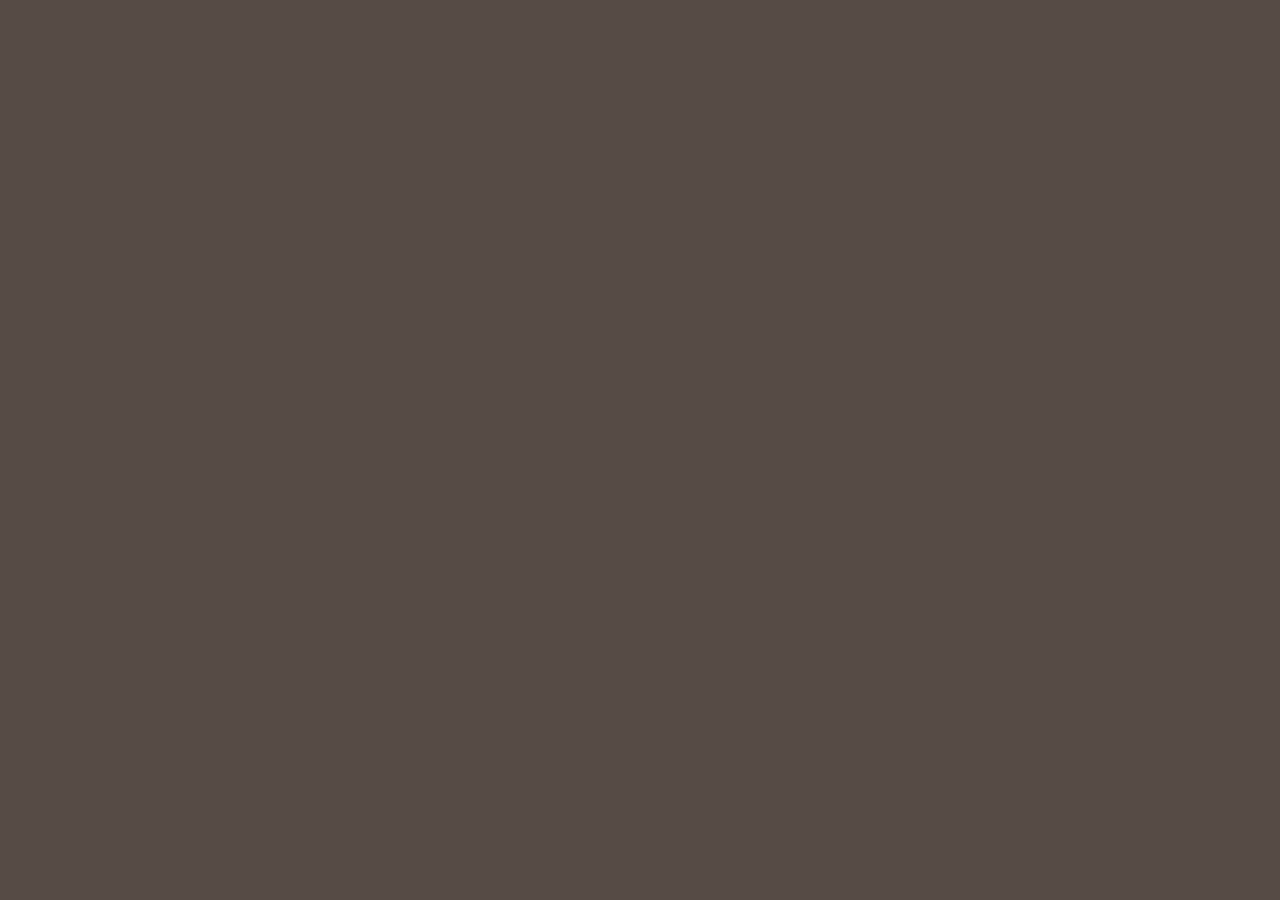
==== booking/index.html @ 6233bb68 "123" ====
<!DOCTYPE HTML PUBLIC "-//W3C//DTD HTML 4.01//EN" "http://www.w3.org/TR/html4/strict.dtd">
<html>
<head>
<meta http-equiv="Content-Type" content="text/html; charset=utf-8" />
<meta name="viewport" content="width=device-width,initial-scale=1.0">
<link rel="shortcut icon" href="https://img2.somethingfun.tw/dp/favicon.ico">
<title>步驟3：結帳匯款</title>
<style type="text/css">
html, body{margin:0; padding:0px; background-color:#564b45;}
</style>
</head>
<body>
    <iframe
      id="JotFormIFrame-203193442680049"
      title="線上預約取件【工商省長】"
      onload="window.parent.scrollTo(0,0)"
      allowtransparency="true"
      allowfullscreen="true"
      allow="geolocation; microphone; camera"
      src="https://form.jotform.com/203193442680049"
      frameborder="0"
      style="
      min-width: 100%;
      height:539px;
      border:none;"
      scrolling="no"
    >
    </iframe>
    <script type="text/javascript">
      var ifr = document.getElementById("JotFormIFrame-203193442680049");
      if (ifr) {
        var src = ifr.src;
        var iframeParams = [];
        if (window.location.href && window.location.href.indexOf("?") > -1) {
          iframeParams = iframeParams.concat(window.location.href.substr(window.location.href.indexOf("?") + 1).split('&'));
        }
        if (src && src.indexOf("?") > -1) {
          iframeParams = iframeParams.concat(src.substr(src.indexOf("?") + 1).split("&"));
          src = src.substr(0, src.indexOf("?"))
        }
        iframeParams.push("isIframeEmbed=1");
        ifr.src = src + "?" + iframeParams.join('&');
      }
      window.handleIFrameMessage = function(e) {
        if (typeof e.data === 'object') { return; }
        var args = e.data.split(":");
        if (args.length > 2) { iframe = document.getElementById("JotFormIFrame-" + args[(args.length - 1)]); } else { iframe = document.getElementById("JotFormIFrame"); }
        if (!iframe) { return; }
        switch (args[0]) {
          case "scrollIntoView":
            iframe.scrollIntoView();
            break;
          case "setHeight":
            iframe.style.height = args[1] + "px";
            break;
          case "collapseErrorPage":
            if (iframe.clientHeight > window.innerHeight) {
              iframe.style.height = window.innerHeight + "px";
            }
            break;
          case "reloadPage":
            window.location.reload();
            break;
          case "loadScript":
            if( !window.isPermitted(e.origin, ['jotform.com', 'jotform.pro']) ) { break; }
            var src = args[1];
            if (args.length > 3) {
                src = args[1] + ':' + args[2];
            }
            var script = document.createElement('script');
            script.src = src;
            script.type = 'text/javascript';
            document.body.appendChild(script);
            break;
          case "exitFullscreen":
            if      (window.document.exitFullscreen)        window.document.exitFullscreen();
            else if (window.document.mozCancelFullScreen)   window.document.mozCancelFullScreen();
            else if (window.document.mozCancelFullscreen)   window.document.mozCancelFullScreen();
            else if (window.document.webkitExitFullscreen)  window.document.webkitExitFullscreen();
            else if (window.document.msExitFullscreen)      window.document.msExitFullscreen();
            break;
        }
        var isJotForm = (e.origin.indexOf("jotform") > -1) ? true : false;
        if(isJotForm && "contentWindow" in iframe && "postMessage" in iframe.contentWindow) {
          var urls = {"docurl":encodeURIComponent(document.URL),"referrer":encodeURIComponent(document.referrer)};
          iframe.contentWindow.postMessage(JSON.stringify({"type":"urls","value":urls}), "*");
        }
      };
      window.isPermitted = function(originUrl, whitelisted_domains) {
        var url = document.createElement('a');
        url.href = originUrl;
        var hostname = url.hostname;
        var result = false;
        if( typeof hostname !== 'undefined' ) {
          whitelisted_domains.forEach(function(element) {
              if( hostname.slice((-1 * element.length - 1)) === '.'.concat(element) ||  hostname === element ) {
                  result = true;
              }
          });
          return result;
        }
      }
      if (window.addEventListener) {
        window.addEventListener("message", handleIFrameMessage, false);
      } else if (window.attachEvent) {
        window.attachEvent("onmessage", handleIFrameMessage);
      }
      </script>
</body>
</html>
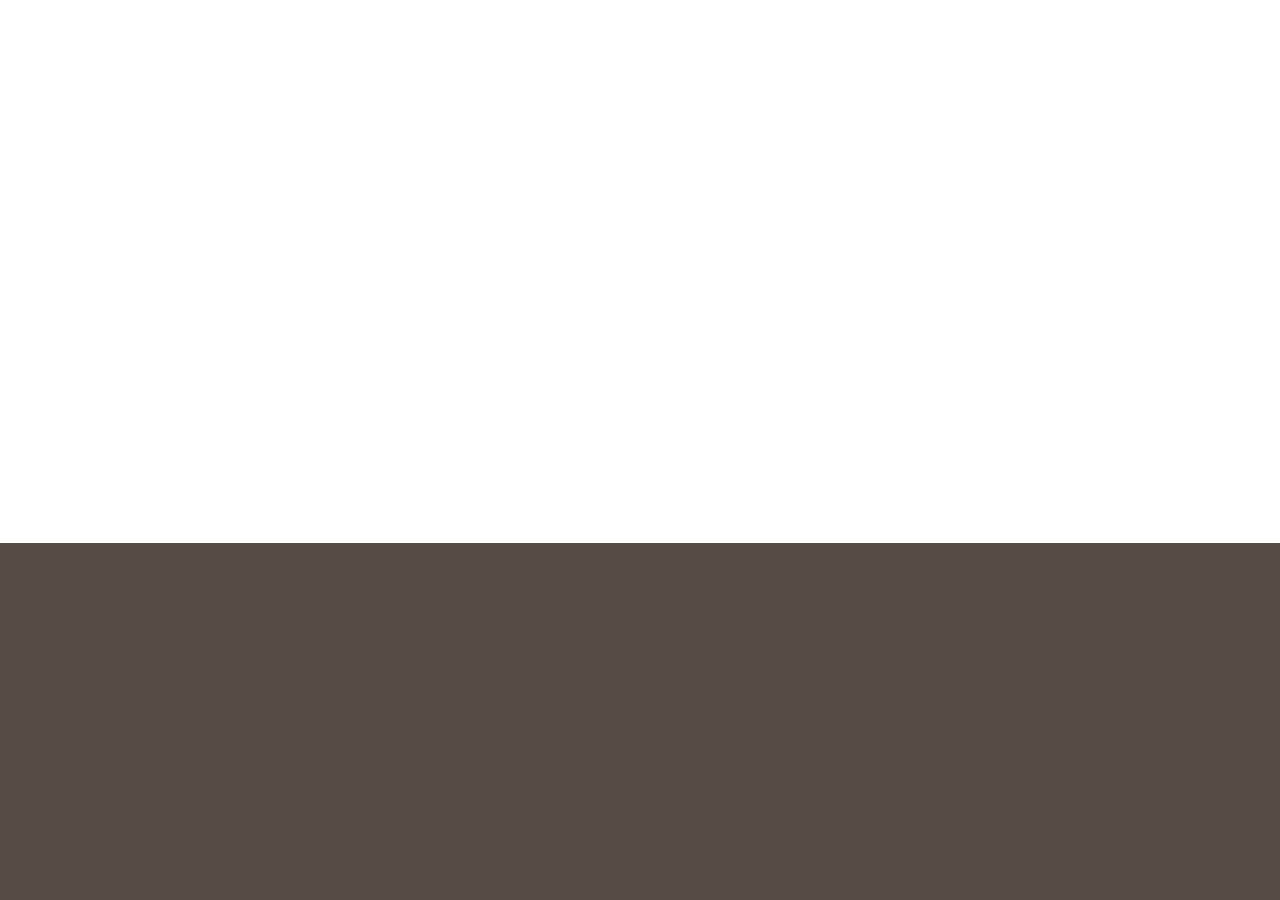
==== commit 3242387c: "0108" ====
--- a/booking/index.html
+++ b/booking/index.html
@@ -3,13 +3,131 @@
 <head>
 <meta http-equiv="Content-Type" content="text/html; charset=utf-8" />
 <meta name="viewport" content="width=device-width,initial-scale=1.0">
+<!--●●●●●●●以下是清除快取●●●●●●●-->
+<meta http-equiv="cache-control" content="no-cache" />
+<meta http-equiv="Pragma" content="no-cache" />
+<meta http-equiv="Expires" content="-1" />
+<meta http-equiv="content-type" content="no-cache, must-revalidate" />
+<!--●●●●●●●以上是清除快取●●●●●●●-->
 <link rel="shortcut icon" href="https://img2.somethingfun.tw/dp/favicon.ico">
-<title>步驟3：結帳匯款</title>
+<title>線上預約取件【工商省長】</title>
 <style type="text/css">
 html, body{margin:0; padding:0px; background-color:#564b45;}
+#main_content{margin:0 auto;padding:0;background-color:#FFF;overflow:hidden;}
+
 </style>
 </head>
 <body>
+<div id="main_content" style="border:none;">
+<!--●●●●●●●以下是unyum●●●●●●●-->
+
+    <iframe
+      id="JotFormIFrame-230090207322441"
+      title="線上預約取件【工商省長】"
+      onload="window.parent.scrollTo(0,0)"
+      allowtransparency="true"
+      allowfullscreen="true"
+      allow="geolocation; microphone; camera"
+      src="https://form.jotform.com/230090207322441"
+      frameborder="0"
+      style="
+      min-width: 100%;
+      height:539px;
+      border:none;"
+      scrolling="no"
+    >
+    </iframe>
+    <script type="text/javascript">
+      var ifr = document.getElementById("JotFormIFrame-230090207322441");
+    if (ifr) {
+      var src = ifr.src;
+      var iframeParams = [];
+      if (window.location.href && window.location.href.indexOf("?") > -1) {
+        iframeParams = iframeParams.concat(window.location.href.substr(window.location.href.indexOf("?") + 1).split('&'));
+      }
+      if (src && src.indexOf("?") > -1) {
+        iframeParams = iframeParams.concat(src.substr(src.indexOf("?") + 1).split("&"));
+        src = src.substr(0, src.indexOf("?"))
+      }
+      iframeParams.push("isIframeEmbed=1");
+      ifr.src = src + "?" + iframeParams.join('&');
+    }
+    window.handleIFrameMessage = function(e) {
+      if (typeof e.data === 'object') { return; }
+      var args = e.data.split(":");
+      var ifrcontent = document.getElementById("main_content");//●●此行自加●●宣告容器
+      if (args.length > 2) { iframe = document.getElementById("JotFormIFrame-" + args[(args.length - 1)]); } else { iframe = document.getElementById("JotFormIFrame"); }
+      if (!iframe) { return; }
+      switch (args[0]) {
+        case "scrollIntoView":
+          iframe.scrollIntoView();
+          break;
+        case "setHeight":
+          iframe.style.height = args[1] + "px";
+			  ifrcontent.style.height = (args[1] - 47) + "px";//●●此行自加●●設定容器高度
+          if (!isNaN(args[1]) && parseInt(iframe.style.minHeight) > parseInt(args[1])) {
+            iframe.style.minHeight = args[1] + "px";
+            ifrcontent.style.height = (args[1] - 47) + "px";
+
+          }
+          break;
+        case "collapseErrorPage":
+          if (iframe.clientHeight > window.innerHeight) {
+            iframe.style.height = window.innerHeight + "px";
+          }
+          break;
+        case "reloadPage":
+          window.location.reload();
+          break;
+        case "loadScript":
+          if( !window.isPermitted(e.origin, ['jotform.com', 'jotform.pro']) ) { break; }
+          var src = args[1];
+          if (args.length > 3) {
+              src = args[1] + ':' + args[2];
+          }
+          var script = document.createElement('script');
+          script.src = src;
+          script.type = 'text/javascript';
+          document.body.appendChild(script);
+          break;
+        case "exitFullscreen":
+          if      (window.document.exitFullscreen)        window.document.exitFullscreen();
+          else if (window.document.mozCancelFullScreen)   window.document.mozCancelFullScreen();
+          else if (window.document.mozCancelFullscreen)   window.document.mozCancelFullScreen();
+          else if (window.document.webkitExitFullscreen)  window.document.webkitExitFullscreen();
+          else if (window.document.msExitFullscreen)      window.document.msExitFullscreen();
+          break;
+      }
+      var isJotForm = (e.origin.indexOf("jotform") > -1) ? true : false;
+      if(isJotForm && "contentWindow" in iframe && "postMessage" in iframe.contentWindow) {
+        var urls = {"docurl":encodeURIComponent(document.URL),"referrer":encodeURIComponent(document.referrer)};
+        iframe.contentWindow.postMessage(JSON.stringify({"type":"urls","value":urls}), "*");
+      }
+    };
+    window.isPermitted = function(originUrl, whitelisted_domains) {
+      var url = document.createElement('a');
+      url.href = originUrl;
+      var hostname = url.hostname;
+      var result = false;
+      if( typeof hostname !== 'undefined' ) {
+        whitelisted_domains.forEach(function(element) {
+            if( hostname.slice((-1 * element.length - 1)) === '.'.concat(element) ||  hostname === element ) {
+                result = true;
+            }
+        });
+        return result;
+      }
+    };
+    if (window.addEventListener) {
+      window.addEventListener("message", handleIFrameMessage, false);
+    } else if (window.attachEvent) {
+      window.attachEvent("onmessage", handleIFrameMessage);
+    }
+    </script>
+
+<!--●●●●●●●以上是unyum●●●●●●●-->
+<!--●●●●●●●以下是dpscc●●●●●●●-->
+<!--
     <iframe
       id="JotFormIFrame-203193442680049"
       title="線上預約取件【工商省長】"
@@ -28,83 +146,93 @@
     </iframe>
     <script type="text/javascript">
       var ifr = document.getElementById("JotFormIFrame-203193442680049");
-      if (ifr) {
-        var src = ifr.src;
-        var iframeParams = [];
-        if (window.location.href && window.location.href.indexOf("?") > -1) {
-          iframeParams = iframeParams.concat(window.location.href.substr(window.location.href.indexOf("?") + 1).split('&'));
-        }
-        if (src && src.indexOf("?") > -1) {
-          iframeParams = iframeParams.concat(src.substr(src.indexOf("?") + 1).split("&"));
-          src = src.substr(0, src.indexOf("?"))
-        }
-        iframeParams.push("isIframeEmbed=1");
-        ifr.src = src + "?" + iframeParams.join('&');
-      }
-      window.handleIFrameMessage = function(e) {
-        if (typeof e.data === 'object') { return; }
-        var args = e.data.split(":");
-        if (args.length > 2) { iframe = document.getElementById("JotFormIFrame-" + args[(args.length - 1)]); } else { iframe = document.getElementById("JotFormIFrame"); }
-        if (!iframe) { return; }
-        switch (args[0]) {
-          case "scrollIntoView":
-            iframe.scrollIntoView();
-            break;
-          case "setHeight":
-            iframe.style.height = args[1] + "px";
-            break;
-          case "collapseErrorPage":
-            if (iframe.clientHeight > window.innerHeight) {
-              iframe.style.height = window.innerHeight + "px";
+    if (ifr) {
+      var src = ifr.src;
+      var iframeParams = [];
+      if (window.location.href && window.location.href.indexOf("?") > -1) {
+        iframeParams = iframeParams.concat(window.location.href.substr(window.location.href.indexOf("?") + 1).split('&'));
+      }
+      if (src && src.indexOf("?") > -1) {
+        iframeParams = iframeParams.concat(src.substr(src.indexOf("?") + 1).split("&"));
+        src = src.substr(0, src.indexOf("?"))
+      }
+      iframeParams.push("isIframeEmbed=1");
+      ifr.src = src + "?" + iframeParams.join('&');
+    }
+    window.handleIFrameMessage = function(e) {
+      if (typeof e.data === 'object') { return; }
+      var args = e.data.split(":");
+      var ifrcontent = document.getElementById("main_content");//●●此行自加●●宣告容器
+      if (args.length > 2) { iframe = document.getElementById("JotFormIFrame-" + args[(args.length - 1)]); } else { iframe = document.getElementById("JotFormIFrame"); }
+      if (!iframe) { return; }
+      switch (args[0]) {
+        case "scrollIntoView":
+          iframe.scrollIntoView();
+          break;
+        case "setHeight":
+          iframe.style.height = args[1] + "px";
+			  ifrcontent.style.height = (args[1] - 47) + "px";//●●此行自加●●設定容器高度
+          if (!isNaN(args[1]) && parseInt(iframe.style.minHeight) > parseInt(args[1])) {
+            iframe.style.minHeight = args[1] + "px";
+            ifrcontent.style.height = (args[1] - 47) + "px";
+
+          }
+          break;
+        case "collapseErrorPage":
+          if (iframe.clientHeight > window.innerHeight) {
+            iframe.style.height = window.innerHeight + "px";
+          }
+          break;
+        case "reloadPage":
+          window.location.reload();
+          break;
+        case "loadScript":
+          if( !window.isPermitted(e.origin, ['jotform.com', 'jotform.pro']) ) { break; }
+          var src = args[1];
+          if (args.length > 3) {
+              src = args[1] + ':' + args[2];
+          }
+          var script = document.createElement('script');
+          script.src = src;
+          script.type = 'text/javascript';
+          document.body.appendChild(script);
+          break;
+        case "exitFullscreen":
+          if      (window.document.exitFullscreen)        window.document.exitFullscreen();
+          else if (window.document.mozCancelFullScreen)   window.document.mozCancelFullScreen();
+          else if (window.document.mozCancelFullscreen)   window.document.mozCancelFullScreen();
+          else if (window.document.webkitExitFullscreen)  window.document.webkitExitFullscreen();
+          else if (window.document.msExitFullscreen)      window.document.msExitFullscreen();
+          break;
+      }
+      var isJotForm = (e.origin.indexOf("jotform") > -1) ? true : false;
+      if(isJotForm && "contentWindow" in iframe && "postMessage" in iframe.contentWindow) {
+        var urls = {"docurl":encodeURIComponent(document.URL),"referrer":encodeURIComponent(document.referrer)};
+        iframe.contentWindow.postMessage(JSON.stringify({"type":"urls","value":urls}), "*");
+      }
+    };
+    window.isPermitted = function(originUrl, whitelisted_domains) {
+      var url = document.createElement('a');
+      url.href = originUrl;
+      var hostname = url.hostname;
+      var result = false;
+      if( typeof hostname !== 'undefined' ) {
+        whitelisted_domains.forEach(function(element) {
+            if( hostname.slice((-1 * element.length - 1)) === '.'.concat(element) ||  hostname === element ) {
+                result = true;
             }
-            break;
-          case "reloadPage":
-            window.location.reload();
-            break;
-          case "loadScript":
-            if( !window.isPermitted(e.origin, ['jotform.com', 'jotform.pro']) ) { break; }
-            var src = args[1];
-            if (args.length > 3) {
-                src = args[1] + ':' + args[2];
-            }
-            var script = document.createElement('script');
-            script.src = src;
-            script.type = 'text/javascript';
-            document.body.appendChild(script);
-            break;
-          case "exitFullscreen":
-            if      (window.document.exitFullscreen)        window.document.exitFullscreen();
-            else if (window.document.mozCancelFullScreen)   window.document.mozCancelFullScreen();
-            else if (window.document.mozCancelFullscreen)   window.document.mozCancelFullScreen();
-            else if (window.document.webkitExitFullscreen)  window.document.webkitExitFullscreen();
-            else if (window.document.msExitFullscreen)      window.document.msExitFullscreen();
-            break;
-        }
-        var isJotForm = (e.origin.indexOf("jotform") > -1) ? true : false;
-        if(isJotForm && "contentWindow" in iframe && "postMessage" in iframe.contentWindow) {
-          var urls = {"docurl":encodeURIComponent(document.URL),"referrer":encodeURIComponent(document.referrer)};
-          iframe.contentWindow.postMessage(JSON.stringify({"type":"urls","value":urls}), "*");
-        }
-      };
-      window.isPermitted = function(originUrl, whitelisted_domains) {
-        var url = document.createElement('a');
-        url.href = originUrl;
-        var hostname = url.hostname;
-        var result = false;
-        if( typeof hostname !== 'undefined' ) {
-          whitelisted_domains.forEach(function(element) {
-              if( hostname.slice((-1 * element.length - 1)) === '.'.concat(element) ||  hostname === element ) {
-                  result = true;
-              }
-          });
-          return result;
-        }
-      }
-      if (window.addEventListener) {
-        window.addEventListener("message", handleIFrameMessage, false);
-      } else if (window.attachEvent) {
-        window.attachEvent("onmessage", handleIFrameMessage);
-      }
-      </script>
+        });
+        return result;
+      }
+    };
+    if (window.addEventListener) {
+      window.addEventListener("message", handleIFrameMessage, false);
+    } else if (window.attachEvent) {
+      window.attachEvent("onmessage", handleIFrameMessage);
+    }
+    </script>
+-->
+<!--●●●●●●●以上是dpscc●●●●●●●-->
+</div>
 </body>
 </html>